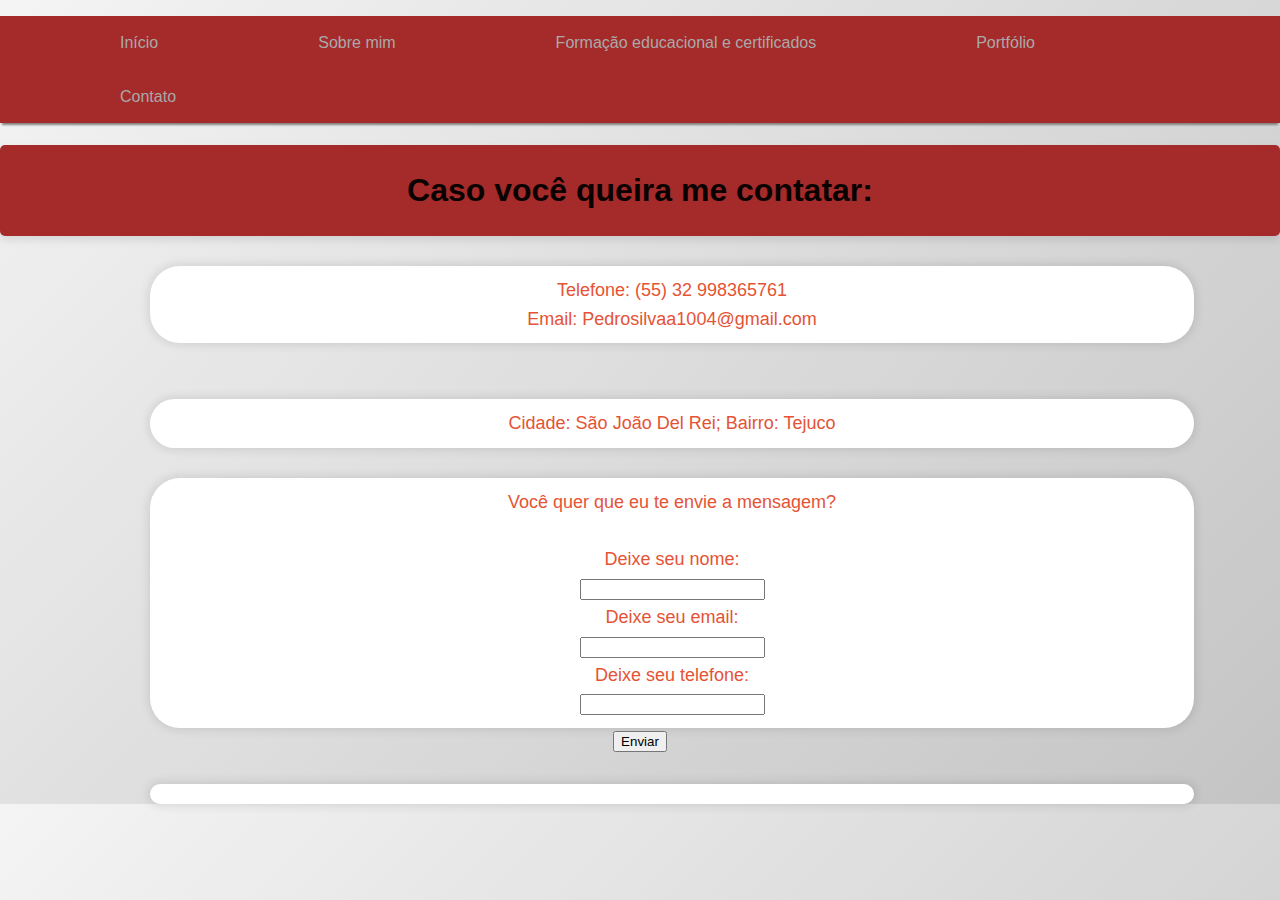
==== contato.html @ b0a95ad5 "Primeiro commit" ====
<!DOCTYPE html>
<html lang="en">
<head>
    <meta charset="UTF-8">
    <meta name="viewport" content="width=device-width, initial-scale=1.0">
    <link href="edit.css" rel="stylesheet">
    <title>Contato</title>
</head>
<body>
    <div id="barra">
        <ul>
            <li><a href="index.html">Início</a></li>
            <li><a href="Sobre_mim.html">Sobre mim</a></li>
            <li><a href="educacional.html">Formação educacional e certificados</a></li>
            <li><a href="portfolio.html">Portfólio</a></li>
            <li><a href="contato.html">Contato</a></li>
        </ul>
    </div>

    <h1>Caso você queira me contatar:</h1>

    <div class="contatar">
        <p>Telefone: (55) 32 998365761<br>Email: Pedrosilvaa1004@gmail.com</p><br>
        <p>Cidade: São João Del Rei; Bairro: Tejuco<br></p>
        <p>Você quer que eu te envie a mensagem? <br><br>
           Deixe seu nome: <br><input type="text"><br>
           Deixe seu email: <br><input type="email"><br>
           Deixe seu telefone: <br><input type="tel"><br>
        </p>
        <button id="enviar">Enviar</button>
        <p id="mensagem"></p>
    </div>

    <script>
        // Obtém o botão e o parágrafo de mensagem
        const botao = document.getElementById('enviar');
        const mensagem = document.getElementById('mensagem');

        // Adiciona um evento de clique ao botão
        botao.addEventListener('click', () => {
            // Define o texto da mensagem quando o botão é clicado
            mensagem.textContent = 'Enviado';
        });
    </script>
</body>
</html>
---- edit.css ----
h1{
    text-align: center;
    color: rgb(9, 1, 0);
    background-color:brown ;
     /*box shadow para dá profundidade e ficar bacana*/
    box-shadow: 0px 4px 8px rgba(0, 0, 0, 0.1);
    border-radius: 5px;
    padding: 20px;
}

/*Deixa o body mais suave e atrativo*/
body {
    font-family: 'Arial', sans-serif;
    line-height: 1.6;
    margin: 0;
    padding: 0;
    background: linear-gradient(135deg, #f4f4f4, #c4c4c4);
    color: #333;
}

p {
    width: 80%;
    margin: 50px auto;
    text-align: justify;
    font-size: 18px;
    background-color: #fff;
    padding: 20px;
    border-radius: 10px;
    box-shadow: 0px 0px 10px 2px rgba(0,0,0,0.1);
}



#barra ul {
    box-shadow: 0 4px 2px -2px gray;
    list-style-type: none;
    border: 0;
    margin: 2px, 0, 0, 0;
    overflow: hidden;
    background-color: brown;
}

#barra ul li{
    float: left;
}

#barra ul li a {
    color:darkgrey;
    display: block;
    text-align: center;
    padding: 14px 80px ;
    text-decoration: none;
    transition: background-color 0.3s ease;
}

#barra ul li a:hover{
    background-color:rgba(255, 255, 255, 0.811);
}


/*Parte da página quem eu sou*/
#who{
    width: 80%;
    margin: 50px auto;
    text-align: justify;
    font-size: 18px;
    background-color: #fff;
    padding: 20px;
    border-radius: 10px;
     /*box shadow para dá profundidade e ficar bacana*/
    box-shadow: 0px 0px 10px 2px rgba(0,0,0,0.1);
}
.imagem1{
    justify-content: center;
    display:flex;
    gap: 10px;
}

.imagem1 img{
    width: 280px;
    height: 250px;
    border-radius: 10px;
}


.imagens{
    display: flex;
    gap: 10px;
    justify-content: center;
}

.imagens img{
    width: 300px;
    height: 250px;
    border-radius: 10px;
}



/*Certificados e estudos*/
#fotos {
    display: flex;
    justify-content: center;
    align-items: center;
    flex-wrap: wrap;
    gap: 30px;
}
/*Centralizei mais ou menos a foto do certificado, pois não queria colocar ela com as outras*/
#coders {
    width: 50%;
    margin: 30px 400px 50px;
    border-radius: 10px;
}

#fotos img {
    width: 30%;
    margin: 0;
    border-radius: 10px;
}

img {
    box-shadow: 0px 4px 8px rgba(0, 0, 0, 0.1);
    border: 2px solid #f4f4f4;
}




/*Portfolio*/

#portfolio-container {
    /*O display flex dá mais possibilidade de lidar com as div */
    display: flex;
    flex-wrap: wrap;
    /* space-around vai fazer com que eles tenham mesma distância entre cada um */
    justify-content: space-around;
    padding: 20px;
}

.projeto {
    width: 300px;
    margin: 20px;
    padding: 15px;
    border-radius: 10px;
    background-color: #fff;
    /*box shadow para dá profundidade e ficar bacana*/
    box-shadow: 0 4px 8px rgba(0, 0, 0, 0.1);
    text-align: center;
}

.projeto img {
    width: 100%;
    height: auto;
    border-radius: 5px;
    margin-bottom: 10px;
}

.projeto h2 {
    font-size: 1.5em;
    margin-bottom: 10px;
    color: #333;
}

.projeto p {
    font-size: 1em;
    color: #666;
    margin-bottom: 15px;
}

/*Melhorei um pouco o link*/
.projeto a {
    display: inline-block;
    padding: 10px 20px;
    background-color: #ff6347;
    color: #fff;
    text-decoration: none;
    border-radius: 5px;
    transition: background-color 0.3s ease;
}

.projeto a:hover {
    background-color: #e55335;
}



/*Página de contato*/
.contatar p{
    width: 80%;
    text-align: center;
    border-radius: 30px;
    padding: 10px;
    margin: 30px 150px 0px ;
    color: #e55335;
}
/* centralizar o botão enviar*/
.contatar{
    text-align: center;
}
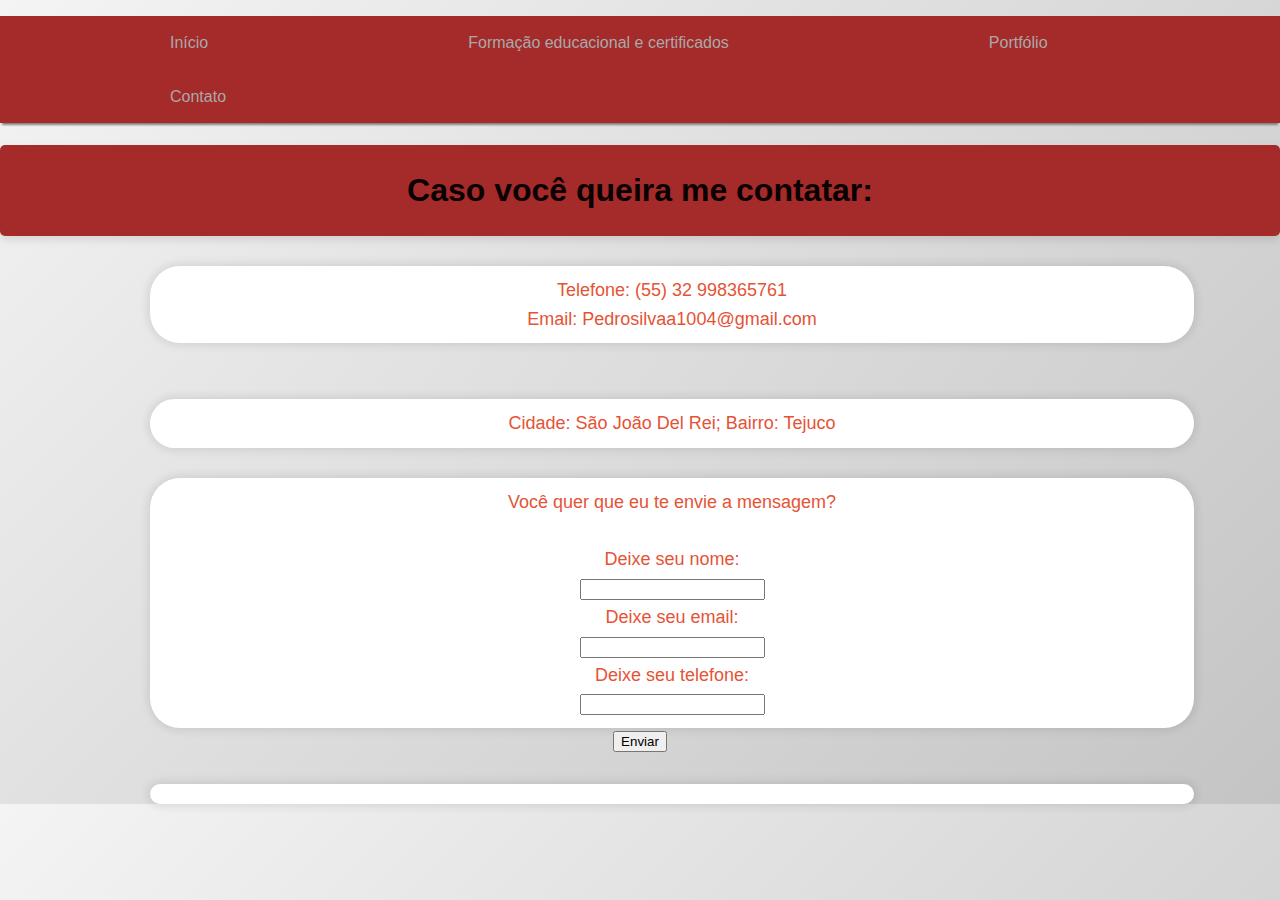
==== commit f471af36: "Terceiro commit" ====
--- a/contato.html
+++ b/contato.html
@@ -8,15 +8,16 @@
 </head>
 <body>
     <div id="barra">
+        <!---Barra de tarefas simples-->
         <ul>
-            <li><a href="index.html">Início</a></li>
-            <li><a href="Sobre_mim.html">Sobre mim</a></li>
-            <li><a href="educacional.html">Formação educacional e certificados</a></li>
-            <li><a href="portfolio.html">Portfólio</a></li>
-            <li><a href="contato.html">Contato</a></li>
+            <li><a href ="index.html">Início</a></li>
+            <li><a href ="educacional.html">Formação educacional e certificados</a></li>
+            <li><a href ="portfolio.html">Portfólio </a></li>
+            <li><a href ="contato.html">Contato </a></li>
         </ul>
     </div>
 
+    <!---Informações-->
     <h1>Caso você queira me contatar:</h1>
 
     <div class="contatar">
--- a/edit.css
+++ b/edit.css
@@ -17,7 +17,7 @@
     background: linear-gradient(135deg, #f4f4f4, #c4c4c4);
     color: #333;
 }
-
+/*Melhora os parágrafos*/
 p {
     width: 80%;
     margin: 50px auto;
@@ -30,7 +30,7 @@
 }
 
 
-
+/*Tira as bolinha da lista e coloca espaço entre elas*/
 #barra ul {
     box-shadow: 0 4px 2px -2px gray;
     list-style-type: none;
@@ -48,11 +48,11 @@
     color:darkgrey;
     display: block;
     text-align: center;
-    padding: 14px 80px ;
+    padding: 14px 130px ;
     text-decoration: none;
     transition: background-color 0.3s ease;
 }
-
+/*Mudar a cor quando o mouse pasa por cima*/
 #barra ul li a:hover{
     background-color:rgba(255, 255, 255, 0.811);
 }
